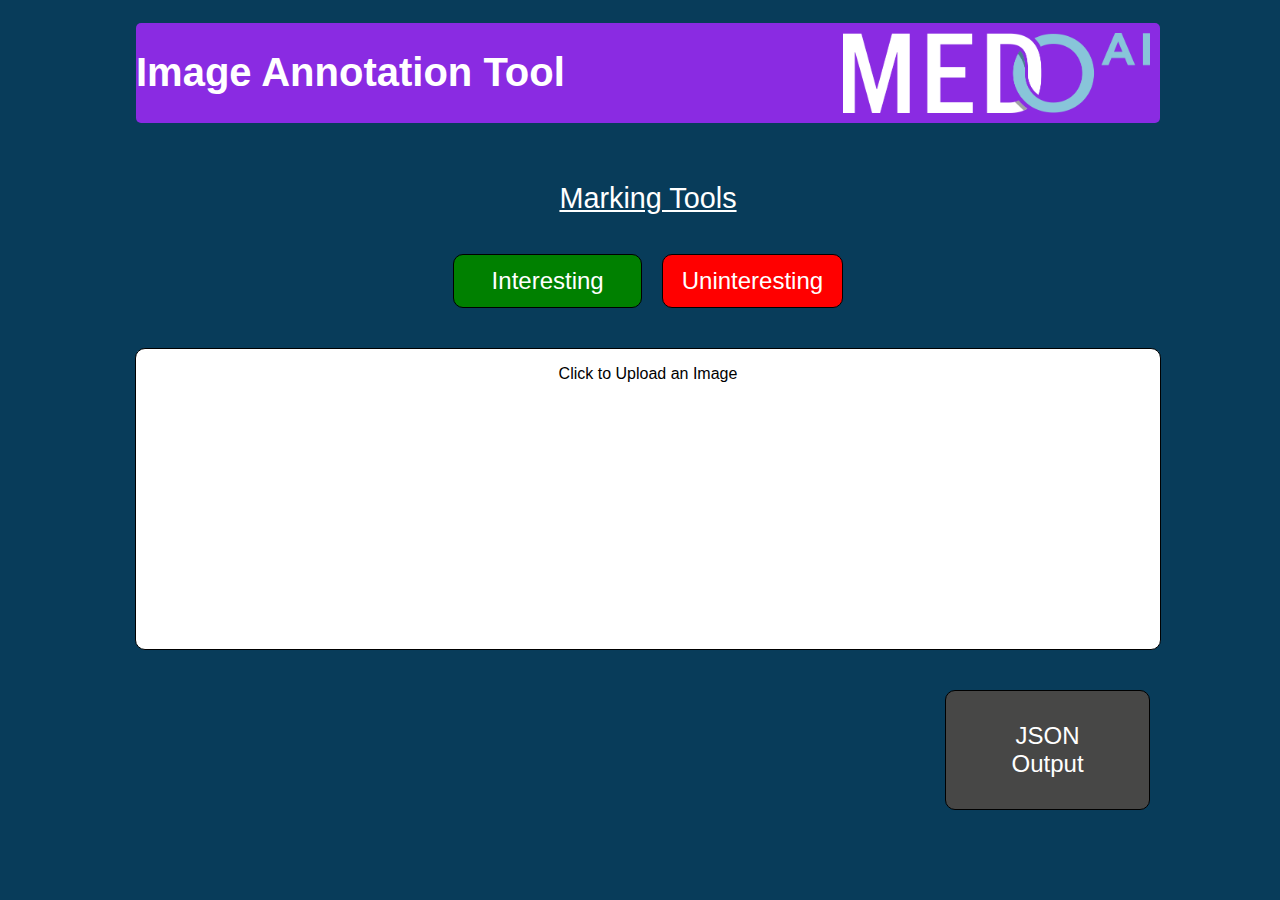
==== ImageAnnotationTool.html @ 9b1ee2d3 "first commit" ====
<!DOCTYPE html>
<html>
    <head>
        
        <link rel="stylesheet" href="ImageAnnotationTool.css" type="text/css">
        <title>Image Annotation Tool</title>
    
        <script></script>
        <style></style>

    </head>
    <body>
            
            <div class="title-container">
                <h1 id="title-label">Image Annotation Tool</h1>
                <img src="MEDO.ai.logo.png" id="MEDO-logo">
            </div>
            <div class="toolbar-container">
                <p id="toolbar-label">Marking Tools</p>
                <div class="toolbar-buttons">
                    <button id="interesting-button">Interesting</button>
                    <button id="uninteresting-button">Uninteresting</button>
                </div>
            </div>
            <div class="canvas">
                <input type="file" accept="image/*" name="image" id="file" onchange="loadFile(event)" >
                <p><label for="file" style="cursor: pointer;">Click to Upload an Image</label></p>
                <img id="input-image"/>
            </div>
            <div class="output-container">
                <button id="output-button">JSON Output</button>
            </div>
        
        <script src="ImageAnnotationTool.js"></script>

    </body>
</html>
---- ImageAnnotationTool.css ----
html {
    box-sizing: inherit;
    background-color: #083c5a;
    -webkit-background-size: cover;
    -moz-background-size: cover;
    -o-background-size: cover;
    background-size: cover;
}

body {
    display: flex;
    width: 100%;
    font-family: Arial, Helvetica, sans-serif;
    flex-flow: column nowrap;
    justify-content: center;
    align-items: center;
    align-content: center;
}

button {
    border: 1px solid black;
    border-radius: 10px;
    padding: 3%;
    width: 8%;
    margin: 10px;
}

.title-container {
    width: 80%;
    display: flex;
    flex: row wrap;
    flex-grow: 2;
    margin: 15px;
    border-radius: 5px;
    align-items: center;
    justify-content: space-between;
    background-color: blueviolet;
}

#title-label {
    color: white;
    font-size: 2.5em;
    max-height: 80px;
    flex: 2 1 20%;
}

#MEDO-logo {
    padding: 10px;
    flex: 0 0;
    max-height: 80px;
}

.toolbar-container {
    width: 80%;
    margin: 15px;
    border-radius: 5px;
    display: flex;
    flex-flow: column nowrap;
    flex-grow: 1;
    justify-content: center;
    align-items: center;
}

#toolbar-label {
    font-size: 1.8em;
    color: white;
    text-decoration: underline;
}

.toolbar-buttons {
    width: 40%;
    display: flex;
    flex-flow: row wrap;
    justify-content: space-around;
    font-size: 150%;
}

#interesting-button {
    flex-grow: 1;
    width: 10%;
    background-color: green;
    color: white;
    font-size: inherit;
}

#uninteresting-button {
    flex-grow: 1;
    width: 8%;
    background-color: red;
    color: white;
    font-size: inherit;
}

.canvas {
    width: 80%;
    margin: 15px;
    min-height: 300px;
    display: flex;
    flex-flow: column nowrap;
    align-items: center;
    flex-grow: 5;
    background-color: white;
    border: 1px solid black;
    border-radius: 10px;
}

#file {
    display: none;
    background-color: red;
}

#input-image {
    align-items: center;
    min-width: 60%;
    max-width: 80%;
    height: auto;
    margin: 20px;
}


.output-container {
    display: flex;
    margin: 15px;
    flex-grow: 1;
    justify-content: flex-end;
    flex-flow: row nowrap;
    width: 80%;
}

#output-button {
    width: 20%;
    background-color: rgb(71, 71, 70);
    color: white;
    font-size: 1.5em;
}
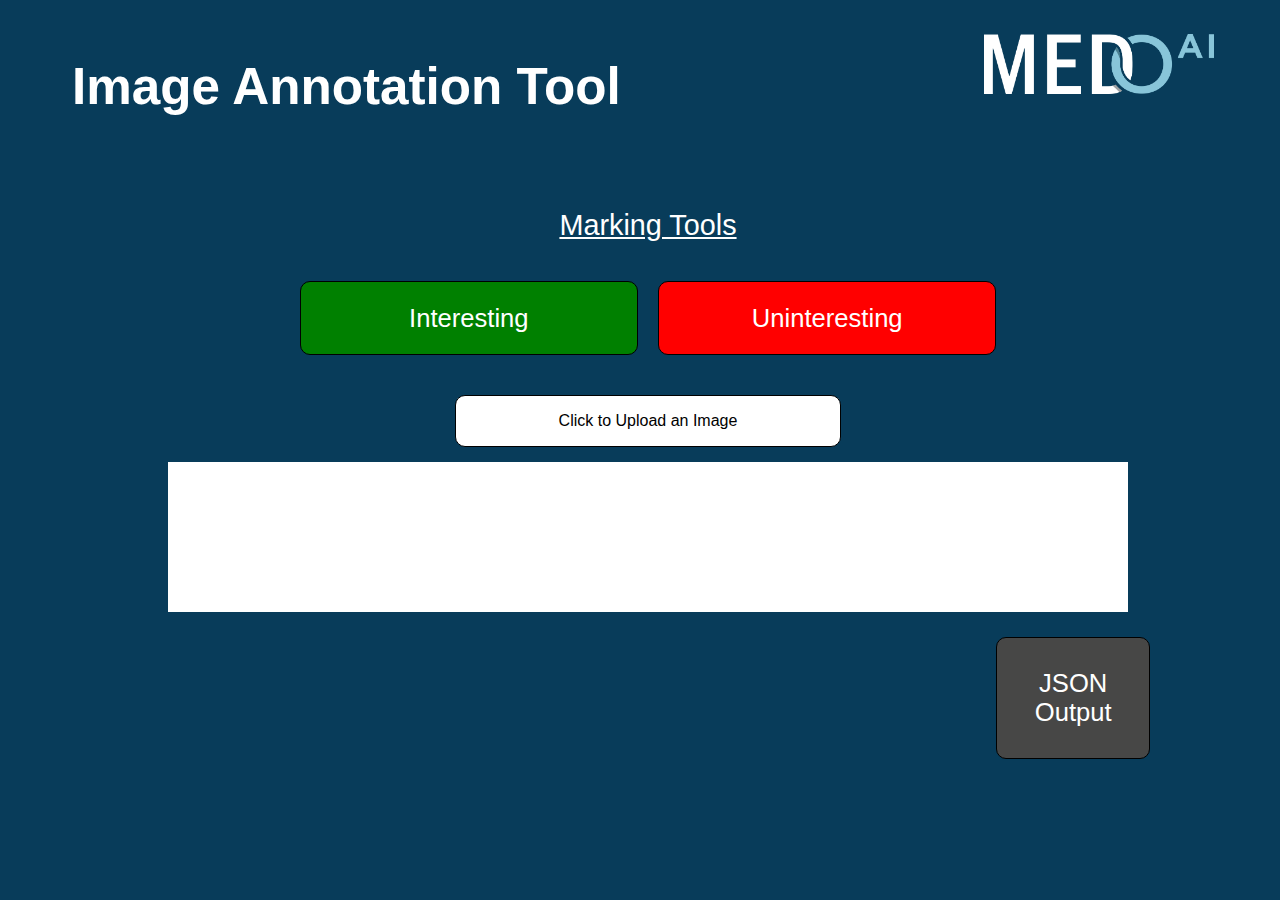
==== commit ae2a5428: "backend complete" ====
--- a/ImageAnnotationTool.html
+++ b/ImageAnnotationTool.html
@@ -18,17 +18,20 @@
             <div class="toolbar-container">
                 <p id="toolbar-label">Marking Tools</p>
                 <div class="toolbar-buttons">
-                    <button id="interesting-button">Interesting</button>
-                    <button id="uninteresting-button">Uninteresting</button>
+                    <button id="interesting-button" onclick="drawRectangle('Interesting')">Interesting</button>
+                    <button id="uninteresting-button" onclick="drawRectangle('Uninteresting')">Uninteresting</button>
                 </div>
             </div>
-            <div class="canvas">
+            <div class="canvas-title">
                 <input type="file" accept="image/*" name="image" id="file" onchange="loadFile(event)" >
                 <p><label for="file" style="cursor: pointer;">Click to Upload an Image</label></p>
-                <img id="input-image"/>
+            </div>
+            <div class="canvas-container">
+                <canvas id="canvas"></canvas>
             </div>
             <div class="output-container">
-                <button id="output-button">JSON Output</button>
+                <button id="output-button" onclick="outputJSON()">JSON Output</button>
+                <p id="outputJSONFormat"></p>
             </div>
         
         <script src="ImageAnnotationTool.js"></script>
--- a/ImageAnnotationTool.css
+++ b/ImageAnnotationTool.css
@@ -25,29 +25,36 @@
     margin: 10px;
 }
 
+canvas {
+    position: relative;
+}
+
+button:hover {
+    opacity: 0.5;
+}
+
 .title-container {
-    width: 80%;
+    width: 90%;
     display: flex;
     flex: row wrap;
     flex-grow: 2;
     margin: 15px;
     border-radius: 5px;
-    align-items: center;
+    align-items: baseline;
     justify-content: space-between;
-    background-color: blueviolet;
 }
 
 #title-label {
     color: white;
-    font-size: 2.5em;
-    max-height: 80px;
+    font-size: 4.0vw;
     flex: 2 1 20%;
 }
 
 #MEDO-logo {
+    max-width: 20%;
     padding: 10px;
-    flex: 0 0;
-    max-height: 80px;
+    flex: 2 1;
+    height: auto;
 }
 
 .toolbar-container {
@@ -68,33 +75,44 @@
 }
 
 .toolbar-buttons {
-    width: 40%;
+    width: 70%;
     display: flex;
     flex-flow: row wrap;
     justify-content: space-around;
-    font-size: 150%;
 }
 
 #interesting-button {
     flex-grow: 1;
-    width: 10%;
+    width: 5%;
+    min-width: 200px;
     background-color: green;
     color: white;
-    font-size: inherit;
+    font-size: 2vw;
 }
 
 #uninteresting-button {
     flex-grow: 1;
-    width: 8%;
+    width: 5%;
+    min-width: 200px;
     background-color: red;
     color: white;
-    font-size: inherit;
+    font-size: 2vw;
 }
 
-.canvas {
-    width: 80%;
+.canvas-container {
+    width: 75%;
+    position: relative;
+    display: flex;
+    flex-flow: column nowrap;
+    align-items: center;
+    flex-grow: 5;
+    background-color: white;
+}
+
+.canvas-title {
+    width: 30%;
     margin: 15px;
-    min-height: 300px;
+    min-height: 10%;
     display: flex;
     flex-flow: column nowrap;
     align-items: center;
@@ -107,6 +125,10 @@
 #file {
     display: none;
     background-color: red;
+}
+
+label:hover {
+    opacity: 0.5;
 }
 
 #input-image {
@@ -123,13 +145,18 @@
     margin: 15px;
     flex-grow: 1;
     justify-content: flex-end;
-    flex-flow: row nowrap;
+    flex-flow: column nowrap;
     width: 80%;
 }
 
 #output-button {
-    width: 20%;
+    width: 15%;
+    align-self: flex-end;
     background-color: rgb(71, 71, 70);
     color: white;
-    font-size: 1.5em;
+    font-size: 2vw;
+}
+
+#outputJSONFormat {
+    background-color: white;
 }